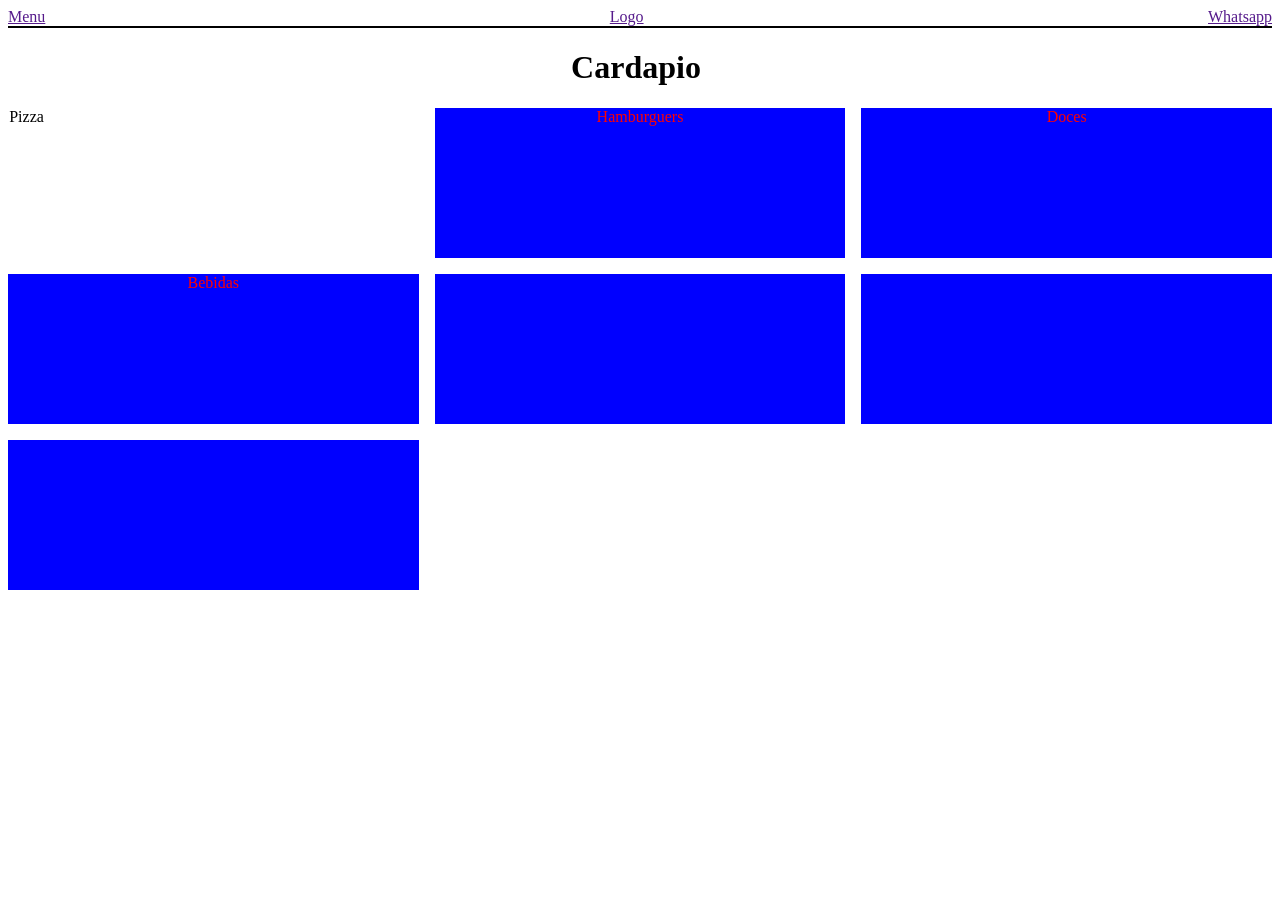
==== Unidade 02/Aula 03/desafios/index.html @ a9f3dd7b "fhdhry" ====
<!DOCTYPE html>
<html lang="pt-br">
<head>
    <meta charset="UTF-8">
    <meta name="viewport" content="width=device-width, initial-scale=1.0">
    <title>Document</title>
    <link rel="stylesheet" href="style.css">
</head>
<body>
    <header>
        <a href="">Menu</a>
        <a href="">Logo</a>
        <a href="">Whatsapp</a>
    </header>
    <main>
        <h1>Cardapio
            <img src="https://repediu.com.br/wp-content/webp-express/webp-images/uploads/2024/11/Meu-Cardapio-_-logo.png.webp" alt="">
        </h1>
        <div class="card-container">
            <div class="pizza">Pizza
                <img src="https://encrypted-tbn0.gstatic.com/images?q=tbn:ANd9GcSwJAwfx8y9nM1MbS6BdJYqiBRQ1MA_-tdWdDJx6hYFH1dnmG-o8SBRRX_0&s=10" alt="">
            </div>
            <div class="card">Hamburguers</div>
            <div class="card">Doces</div>
            <div class="card">Bebidas</div>
            <div class="card"></div>
            <div class="card"></div>
            <div class="card"></div>
        </div>
    </main>
</body>
</html>
---- Unidade 02/Aula 03/desafios/style.css ----
header {
    border-bottom: 2px solid black;
    display: flex;
    justify-content: space-between;
}
main {
    text-align: center;
}
.card-container {
    display: grid;
    grid-template-columns: 1fr 1fr 1fr;
    gap: 1rem;
}

.card {
    width: 100%;
    height: 150px;
    color: red;
    background-color: blue;
}

.pizza {
    width: 10%;
    height: 5%;
}

.h1 {
}
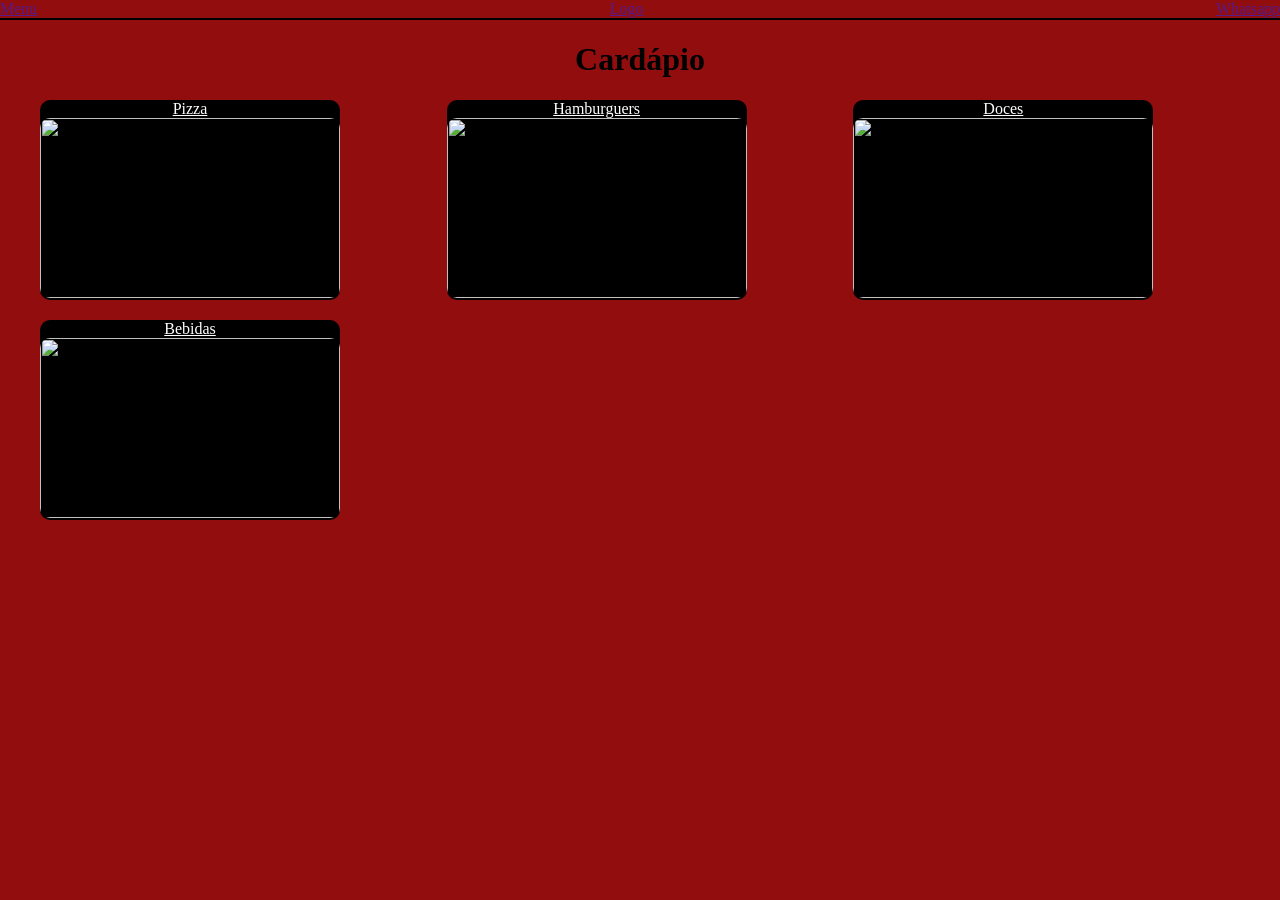
==== commit c153653b: "aulas 04 und 02" ====
--- a/Unidade 02/Aula 03/desafios/index.html
+++ b/Unidade 02/Aula 03/desafios/index.html
@@ -13,19 +13,21 @@
         <a href="">Whatsapp</a>
     </header>
     <main>
-        <h1>Cardapio
-            <img src="https://repediu.com.br/wp-content/webp-express/webp-images/uploads/2024/11/Meu-Cardapio-_-logo.png.webp" alt="">
+        <h1>Cardápio
         </h1>
         <div class="card-container">
-            <div class="pizza">Pizza
+        <div class="card" id="pizza">Pizza
                 <img src="https://encrypted-tbn0.gstatic.com/images?q=tbn:ANd9GcSwJAwfx8y9nM1MbS6BdJYqiBRQ1MA_-tdWdDJx6hYFH1dnmG-o8SBRRX_0&s=10" alt="">
             </div>
-            <div class="card">Hamburguers</div>
-            <div class="card">Doces</div>
-            <div class="card">Bebidas</div>
-            <div class="card"></div>
-            <div class="card"></div>
-            <div class="card"></div>
+            <div class="card" id="burguer">Hamburguers
+                <img src="https://assets.unileversolutions.com/recipes-v2/230453.jpg" alt="">
+            </div>
+            <div class="card" id="bolo">Doces
+                <img src="https://assets.unileversolutions.com/recipes-v2/164246.jpg" alt="">
+            </div>
+            <div class="card" id="bebida">Bebidas
+                <img src="https://www.fusati.com.br/wp-content/uploads/2021/05/O-Que-e-agua-Mineral.jpeg" alt="">
+            </div>
         </div>
     </main>
 </body>
--- a/Unidade 02/Aula 03/desafios/style.css
+++ b/Unidade 02/Aula 03/desafios/style.css
@@ -1,28 +1,87 @@
+body {
+    margin: 0;
+    padding: 0;
+    background-color: rgb(146, 14, 14);
+}
+
 header {
     border-bottom: 2px solid black;
     display: flex;
     justify-content: space-between;
+    text-align: center;
 }
 main {
     text-align: center;
 }
 .card-container {
     display: grid;
+    justify-content: center;
     grid-template-columns: 1fr 1fr 1fr;
-    gap: 1rem;
+    gap: 20px;
+    margin: 0 auto;
+    width: 1200px;;
+
 }
 
 .card {
-    width: 100%;
-    height: 150px;
-    color: red;
-    background-color: blue;
+    position: relative;
+    width: 300px;
+    height: 200px;
+    overflow: hidden;
+    border-radius: 10px;
+    color: white;
+    text-decoration: underline;
+    background-color: black;
 }
 
-.pizza {
-    width: 10%;
-    height: 5%;
+#pizza img {
+    position: relative;
+    width: 300px;
+    height: 180px;
+    border-radius: 10px;
+    overflow: hidden;
+    display: flex;
+    justify-content: center;
+    align-items: center;
+    
 }
 
-.h1 {
+#burguer img {
+    position: relative;
+    width: 300px;
+    height: 180px;
+    border-radius: 10px;
+    overflow: hidden;
+    display: flex;
+    justify-content: center;
+    align-items: center;
+}
+
+#bolo img {
+    width: 300px;
+    height: 180px;
+    border-radius: 10px;
+    overflow: hidden;
+    display: flex;
+    justify-content: center;
+    align-items: center;
+}
+
+#bebida img {
+    position: relative;
+    width: 300px;
+    height: 180px;
+    border-radius: 10px;
+    overflow: hidden;
+    display: flex;
+    justify-content: center;
+    align-items: center;
+}
+
+.card img {
+    width: 100%;
+    height: 100%;
+    object-fit: cover;
+    display: block;
+    position: relative;
 }
